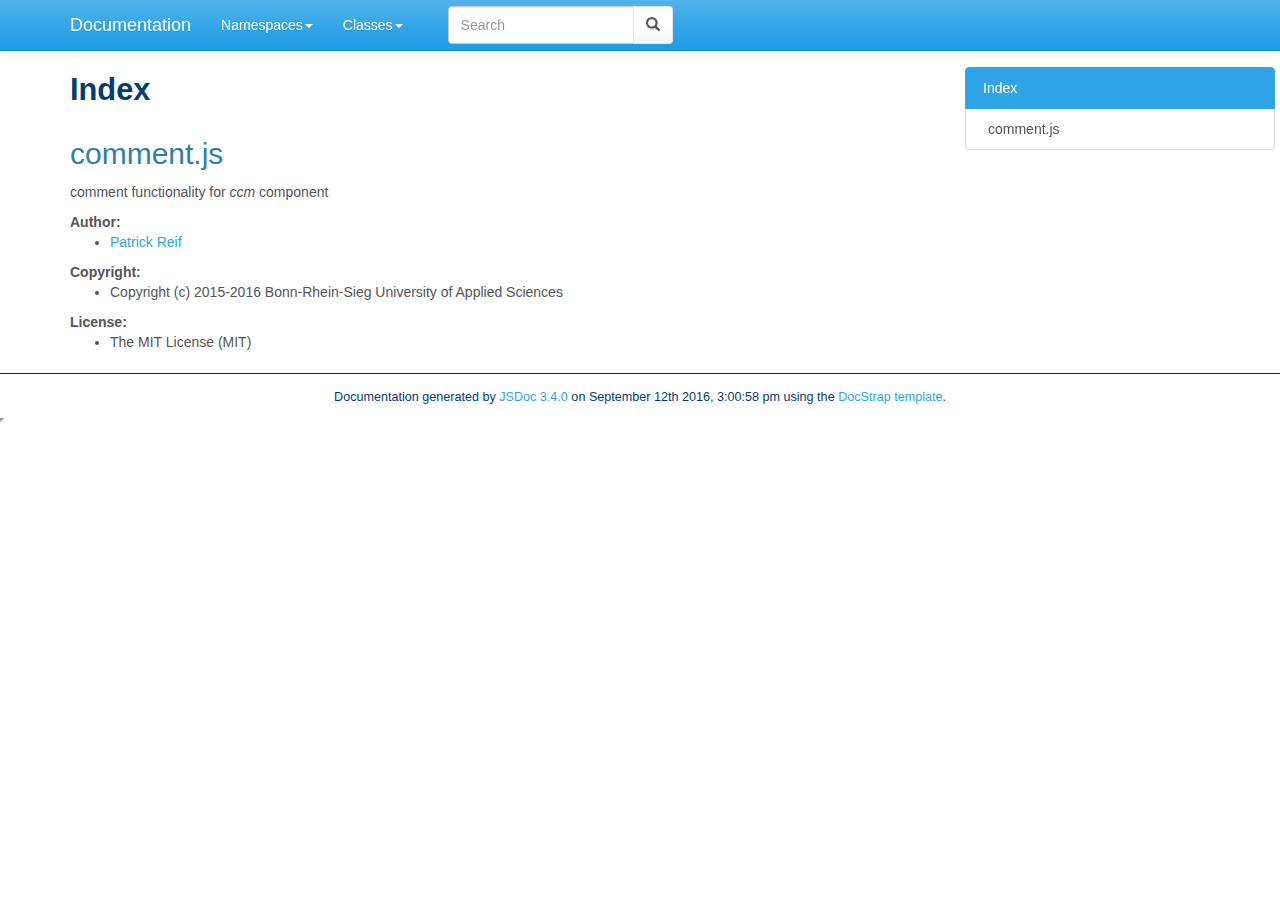
==== api/ccm-comment/index.html @ 63f1786e "Remotified ccm-comment V2" ====
<!DOCTYPE html>

<html lang="en">
<head>
	<meta charset="utf-8">
	<meta name="viewport" content="width=device-width">
	<title>Documentation Index</title>

	<!--[if lt IE 9]>
	<script src="//html5shiv.googlecode.com/svn/trunk/html5.js"></script>
	<![endif]-->
	<link type="text/css" rel="stylesheet" href="styles/sunlight.default.css">

	<link type="text/css" rel="stylesheet" href="styles/site.cerulean.css">

</head>

<body>

<div class="navbar navbar-default navbar-fixed-top ">
<div class="container">
	<div class="navbar-header">
		<a class="navbar-brand" href="index.html">Documentation</a>
		<button class="navbar-toggle" type="button" data-toggle="collapse" data-target="#topNavigation">
			<span class="icon-bar"></span>
			<span class="icon-bar"></span>
			<span class="icon-bar"></span>
        </button>
	</div>
	<div class="navbar-collapse collapse" id="topNavigation">
		<ul class="nav navbar-nav">
			
			<li class="dropdown">
				<a href="namespaces.list.html" class="dropdown-toggle" data-toggle="dropdown">Namespaces<b class="caret"></b></a>
				<ul class="dropdown-menu ">
					<li><a href="ccm.components.comment.html">ccm.components.comment</a></li>
				</ul>
			</li>
			
			<li class="dropdown">
				<a href="classes.list.html" class="dropdown-toggle" data-toggle="dropdown">Classes<b class="caret"></b></a>
				<ul class="dropdown-menu ">
					<li><a href="ccm.components.blank.Blank.html">ccm.components.blank.Blank</a></li>
				</ul>
			</li>
			
		</ul>
		<div class="col-sm-3 col-md-3">
            <form class="navbar-form" role="search">
                <div class="input-group">
                    <input type="text" class="form-control" placeholder="Search" name="q" id="search-input">
                    <div class="input-group-btn">
                        <button class="btn btn-default" id="search-submit"><i class="glyphicon glyphicon-search"></i></button>
                    </div>
                </div>
            </form>
        </div>
	</div>

</div>
</div>


<div class="container" id="toc-content">
<div class="row">

	
	<div class="col-md-8">
	
		<div id="main">
			

	
	











	
	











	<h1 class="page-title">Index</h1>
<section>

<header>
    
        <h2>
        comment.js
        </h2>
        
    
</header>


<article>
    <div class="container-overview">
    
        
            <div class="description"><p>comment functionality for <i>ccm</i> component</p></div>
        

        
<dl class="details">
    

	

	

	

    

    

    

    

	

	
	<dt class="tag-author method-doc-label method-doc-details-label">Author:</dt>
	<dd class="tag-author">
		<ul>
			<li><a href="mailto:patrick.reif@inf.h-brs.de">Patrick Reif</a></li>
			</ul>
	</dd>
	

	
	<dt class="tag-copyright method-doc-label method-doc-details-label">Copyright:</dt>
	<dd class="tag-copyright">
		<ul class="dummy">
			<li>Copyright (c) 2015-2016 Bonn-Rhein-Sieg University of Applied Sciences</li>
		</ul>
	</dd>
	

	
	<dt class="tag-license method-doc-label method-doc-details-label">License:</dt>
	<dd class="tag-license">
		<ul class="dummy">
			<li>The MIT License (MIT)</li>
		</ul>
	</dd>
	

	



	

	

	

	
</dl>


        
    
    </div>

    

    

    

    

    

    

    

    

    
</article>

</section>




		</div>
	</div>

	<div class="clearfix"></div>

	
		<div class="col-md-3">
			<div id="toc" class="col-md-3 hidden-xs hidden-sm hidden-md"></div>
		</div>
	

</div>
</div>

<div class="modal fade" id="searchResults">
  <div class="modal-dialog">
    <div class="modal-content">
      <div class="modal-header">
        <button type="button" class="close" data-dismiss="modal" aria-label="Close"><span aria-hidden="true">&times;</span></button>
        <h4 class="modal-title">Search results</h4>
      </div>
      <div class="modal-body"></div>
      <div class="modal-footer">
        <button type="button" class="btn btn-default" data-dismiss="modal">Close</button>
      </div>
    </div><!-- /.modal-content -->
  </div><!-- /.modal-dialog -->
</div>

<footer>


<span class="jsdoc-message">
	Documentation generated by <a href="https://github.com/jsdoc3/jsdoc">JSDoc 3.4.0</a>
	
		on September 12th 2016, 3:00:58 pm
	
	using the <a href="https://github.com/docstrap/docstrap">DocStrap template</a>.
</span>
</footer>

<script src="scripts/docstrap.lib.js"></script>
<script src="scripts/toc.js"></script>
<script type="text/javascript" src="scripts/fulltext-search-ui.js"></script>

<script>
$( function () {
	$( "[id*='$']" ).each( function () {
		var $this = $( this );

		$this.attr( "id", $this.attr( "id" ).replace( "$", "__" ) );
	} );

	$( ".tutorial-section pre, .readme-section pre" ).each( function () {
		var $this = $( this );

		var example = $this.find( "code" );
		exampleText = example.html();
		var lang = /{@lang (.*?)}/.exec( exampleText );
		if ( lang && lang[1] ) {
			exampleText = exampleText.replace( lang[0], "" );
			example.html( exampleText );
			lang = lang[1];
		} else {
			var langClassMatch = example.parent()[0].className.match(/lang\-(\S+)/);
			lang = langClassMatch ? langClassMatch[1] : "javascript";
		}

		if ( lang ) {

			$this
			.addClass( "sunlight-highlight-" + lang )
			.addClass( "linenums" )
			.html( example.html() );

		}
	} );

	Sunlight.highlightAll( {
		lineNumbers : true,
		showMenu : true,
		enableDoclinks : true
	} );

	$.catchAnchorLinks( {
        navbarOffset: 10
	} );
	$( "#toc" ).toc( {
		anchorName  : function ( i, heading, prefix ) {
			var id = $( heading ).attr( "id" );
			return id && id.replace(/\~/g, '-inner-').replace(/\./g, '-static-') || ( prefix + i );
		},
		selectors   : "#toc-content h1,#toc-content h2,#toc-content h3,#toc-content h4",
		showAndHide : false,
		smoothScrolling: true
	} );

	$( "#main span[id^='toc']" ).addClass( "toc-shim" );
	$( '.dropdown-toggle' ).dropdown();

    $( "table" ).each( function () {
      var $this = $( this );
      $this.addClass('table');
    } );

} );
</script>



<!--Navigation and Symbol Display-->


<!--Google Analytics-->


<script type="text/javascript">
	$(document).ready(function() {
		SearcherDisplay.init();
	});
</script>

</body>
</html>
---- api/ccm-comment/styles/sunlight.default.css ----
/* global styles */
.sunlight-container {
	clear: both !important;
	position: relative !important;
	margin: 10px 0 !important;
}
.sunlight-code-container {
	clear: both !important;
	position: relative !important;
	border: none;
	border-color: #969696 !important;
	background-color: #FFFFFF !important;
}
.sunlight-highlighted, .sunlight-container, .sunlight-container textarea {
	font-family: Consolas, Inconsolata, Monaco, "Courier New" !important;
	font-size: 12px !important;
	line-height: 15px !important;
}
.sunlight-highlighted, .sunlight-container textarea {
	color: #000000 !important;
	margin: 0 !important;
}
.sunlight-container textarea {
	padding-left: 0 !important;
	margin-left: 0 !important;
	margin-right: 0 !important;
	padding-right: 0 !important;
}
.sunlight-code-container > .sunlight-highlighted {
	white-space: pre;
	overflow-x: auto;
	overflow-y: hidden; /* ie requires this wtf? */
}
.sunlight-highlighted {
	z-index: 1;
	position: relative;
}
.sunlight-highlighted * {
	background: transparent;
}
.sunlight-line-number-margin {
	float: left !important;
	margin-right: 5px !important;
	margin-top: 0 !important;
	margin-bottom: 0 !important;
	padding: 0 !important;
	padding-right: 4px !important;
	padding-left: 4px !important;
	border-right: 1px solid #CCCCCC !important;
	background-color: #EEEEEE !important;
	color: #848484 !important;
	text-align: right !important;
	position: relative;
	z-index: 3;
}
.sunlight-highlighted a, .sunlight-line-number-margin a  {
	border: none !important;
	text-decoration: none !important;
	font-weight: normal !important;
	font-style: normal !important;
	padding: 0 !important;
}
.sunlight-line-number-margin a {
	color: inherit !important;
}
.sunlight-line-highlight-overlay {
	position: absolute;
	top: 0;
	left: 0;
	width: 100%;
	z-index: 0;
}
.sunlight-line-highlight-overlay div {
	height: 15px;
	width: 100%;
}
.sunlight-line-highlight-overlay .sunlight-line-highlight-active {
	background-color: #E7FCFA;
}

/* menu */
.sunlight-menu {
	background-color: #FFFFCC;
	color: #000000;
}
.sunlight-menu ul {
	margin: 0 !important;
	padding: 0 !important;
	list-style-type: none !important;
}
.sunlight-menu li {
	float: right !important;
	margin-left: 5px !important;
}
.sunlight-menu a, .sunlight-menu img {
	color: #000099 !important;
	text-decoration: none !important;
	border: none !important;
}




.sunlight-string,
.sunlight-char,
.sunlight-heredoc,
.sunlight-heredocDeclaration,
.sunlight-nowdoc,
.sunlight-longString,
.sunlight-rawString,
.sunlight-binaryString,
.sunlight-rawLongString,
.sunlight-binaryLongString,
.sunlight-verbatimString,
.sunlight-diff .sunlight-removed {
	color: #990000 !important;
}

.sunlight-ident,
.sunlight-operator,
.sunlight-punctuation,
.sunlight-delimiter,
.sunlight-diff .sunlight-unchanged {
	color: #000000 !important;
}

.sunlight-comment,
.sunlight-xmlDocCommentContent,
.sunlight-nginx .sunlight-ssiCommand,
.sunlight-sln .sunlight-formatDeclaration,
.sunlight-diff .sunlight-added {
	color: #009900 !important;
}
.sunlight-number,
.sunlight-guid,
.sunlight-cdata {
	color: #CC6600 !important;
}

.sunlight-named-ident,
.sunlight-constant,
.sunlight-javascript .sunlight-globalVariable,
.sunlight-globalObject,
.sunlight-python .sunlight-attribute,
.sunlight-nginx .sunlight-context,
.sunlight-httpd .sunlight-context,
.sunlight-haskell .sunlight-class,
.sunlight-haskell .sunlight-type,
.sunlight-lisp .sunlight-declarationSpecifier,
.sunlight-erlang .sunlight-userDefinedFunction,
.sunlight-diff .sunlight-header {
	color: #2B91AF !important;
}
.sunlight-keyword,
.sunlight-languageConstruct,
.sunlight-css
.sunlight-element,
.sunlight-bash .sunlight-command,
.sunlight-specialOperator,
.sunlight-erlang .sunlight-moduleAttribute,
.sunlight-xml .sunlight-tagName,
.sunlight-xml .sunlight-operator,
.sunlight-diff .sunlight-modified {
	color: #0000FF !important;
}
.sunlight-shortOpenTag,
.sunlight-openTag,
.sunlight-closeTag,
.sunlight-xmlOpenTag,
.sunlight-xmlCloseTag,
.sunlight-aspOpenTag,
.sunlight-aspCloseTag,
.sunlight-label,
.sunlight-css .sunlight-importantFlag {
	background-color: #FFFF99 !important;
	color: #000000 !important;
}
.sunlight-function,
.sunlight-globalFunction,
.sunlight-ruby .sunlight-specialFunction,
.sunlight-objective-c .sunlight-messageDestination,
.sunlight-6502asm .sunlight-illegalOpcode,
.sunlight-powershell .sunlight-switch,
.sunlight-lisp .sunlight-macro,
.sunlight-lisp .sunlight-specialForm,
.sunlight-lisp .sunlight-type,
.sunlight-sln .sunlight-sectionName,
.sunlight-diff .sunlight-rangeInfo {
	color: #B069AF !important;
}

.sunlight-variable,
.sunlight-specialVariable,
.sunlight-environmentVariable,
.sunlight-objective-c .sunlight-messageArgumentName,
.sunlight-lisp .sunlight-globalVariable,
.sunlight-ruby .sunlight-globalVariable,
.sunlight-ruby .sunlight-instanceVariable,
.sunlight-sln .sunlight-operator {
	color: #325484 !important;
}
.sunlight-regexLiteral,
.sunlight-lisp .sunlight-operator,
.sunlight-6502asm .sunlight-pseudoOp,
.sunlight-erlang .sunlight-macro {
	color: #FF00B2 !important;
}
.sunlight-specialVariable {
	font-style: italic !important;
	font-weight: bold !important;
}
.sunlight-csharp .sunlight-pragma,
.sunlight-preprocessorDirective,
.sunlight-vb .sunlight-compilerDirective,
.sunlight-diff .sunlight-mergeHeader,
.sunlight-diff .sunlight-noNewLine {
	color: #999999 !important;
	font-style: italic !important;
}
.sunlight-xmlDocCommentMeta,
.sunlight-java .sunlight-annotation,
.sunlight-scala .sunlight-annotation,
.sunlight-docComment {
	color: #808080 !important;
}
.sunlight-quotedIdent,
.sunlight-ruby .sunlight-subshellCommand,
.sunlight-lisp .sunlight-keywordArgument,
.sunlight-haskell .sunlight-infixOperator,
.sunlight-erlang .sunlight-quotedAtom {
	color: #999900 !important;
}



/* xml */
.sunlight-xml .sunlight-string {
	color: #990099 !important;
}
.sunlight-xml .sunlight-attribute {
	color: #FF0000 !important;
}
.sunlight-xml .sunlight-entity {
	background-color: #EEEEEE !important;
	color: #000000 !important;
	border: 1px solid #000000 !important;
}
.sunlight-xml .sunlight-doctype {
	color: #2B91AF !important;
}

/* javascript */
.sunlight-javascript .sunlight-reservedWord {
	font-style: italic !important;
}

/* css */
.sunlight-css .sunlight-microsoftFilterPrefix {
	color: #FF00FF !important;
}
.sunlight-css .sunlight-rule {
	color: #0099FF !important;
}
.sunlight-css .sunlight-keyword {
	color: #4E65B8 !important;
}
.sunlight-css .sunlight-class {
	color: #FF0000 !important;
}
.sunlight-css .sunlight-id {
	color: #8A8E13 !important;
}
.sunlight-css .sunlight-pseudoClass,
.sunlight-css .sunlight-pseudoElement {
	color: #368B87 !important;
}

/* bash */
.sunlight-bash .sunlight-hashBang {
	color: #3D97F5 !important;
}
.sunlight-bash .sunlight-verbatimCommand {
	color: #999900 !important;
}
.sunlight-bash .sunlight-variable,
.sunlight-bash .sunlight-specialVariable {
	color: #FF0000 !important;
}

/* python */
.sunlight-python .sunlight-specialMethod {
	font-weight: bold !important;
	color: #A07DD3;
}

/* ruby */
.sunlight-ruby .sunlight-symbol {
	font-weight: bold !important;
	color: #ED7272 !important;
}

/* brainfuck */
.sunlight-brainfuck {
	font-weight: bold !important;
	color: #000000 !important;
}
.sunlight-brainfuck .sunlight-increment {
	background-color: #FF9900 !important;
}
.sunlight-brainfuck .sunlight-decrement {
	background-color: #FF99FF !important;
}
.sunlight-brainfuck .sunlight-incrementPointer {
	background-color: #FFFF99 !important;
}
.sunlight-brainfuck .sunlight-decrementPointer {
	background-color: #66CCFF !important;
}
.sunlight-brainfuck .sunlight-read {
	background-color: #FFFFFF !important;
}
.sunlight-brainfuck .sunlight-write {
	background-color: #99FF99 !important;
}
.sunlight-brainfuck .sunlight-openLoop, .sunlight-brainfuck .sunlight-closeLoop {
	background-color: #FFFFFF !important;
}

/* 6502 asm */
.sunlight-6502asm .sunlight-label {
	font-weight: bold !important;
	color: #000000 !important;
	background: none !important;
}

/* lisp */
.sunlight-lisp .sunlight-macro {
	font-style: italic !important;
}

/* erlang */
.sunlight-erlang .sunlight-atom {
	font-weight: bold !important;
}
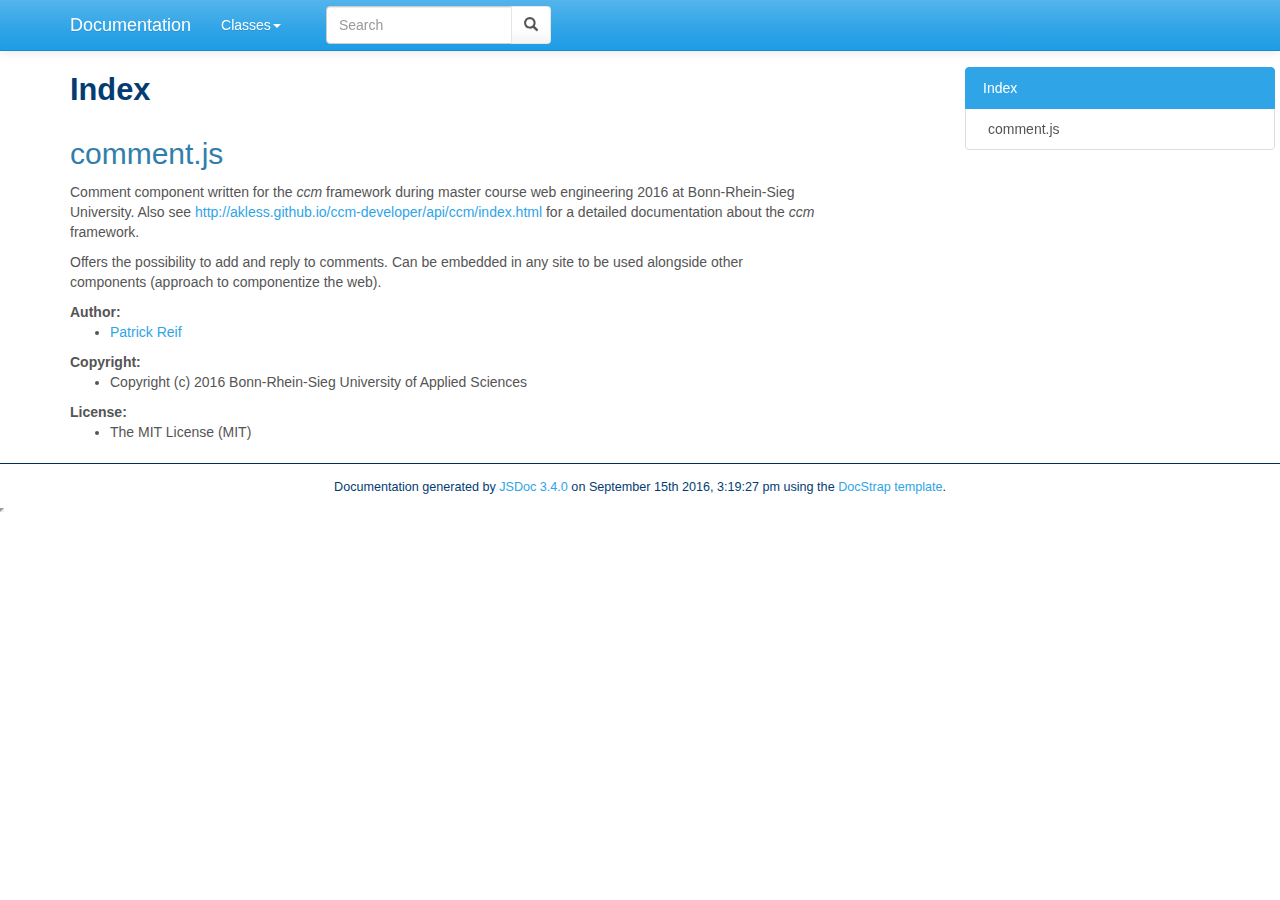
==== commit 1d74b273: "Updated ccm-comment API page" ====
--- a/api/ccm-comment/index.html
+++ b/api/ccm-comment/index.html
@@ -31,16 +31,9 @@
 		<ul class="nav navbar-nav">
 			
 			<li class="dropdown">
-				<a href="namespaces.list.html" class="dropdown-toggle" data-toggle="dropdown">Namespaces<b class="caret"></b></a>
-				<ul class="dropdown-menu ">
-					<li><a href="ccm.components.comment.html">ccm.components.comment</a></li>
-				</ul>
-			</li>
-			
-			<li class="dropdown">
 				<a href="classes.list.html" class="dropdown-toggle" data-toggle="dropdown">Classes<b class="caret"></b></a>
 				<ul class="dropdown-menu ">
-					<li><a href="ccm.components.blank.Blank.html">ccm.components.blank.Blank</a></li>
+					<li><a href="ccm.components.ccm_comment.html">ccm.components.ccm_comment</a></li><li><a href="ccm.components.ccm_comment.Context.html">ccm.components.ccm_comment.Context</a></li>
 				</ul>
 			</li>
 			
@@ -113,7 +106,11 @@
     <div class="container-overview">
     
         
-            <div class="description"><p>comment functionality for <i>ccm</i> component</p></div>
+            <div class="description"><p>Comment component written for the <i>ccm</i> framework during master course web engineering 2016
+at Bonn-Rhein-Sieg University. Also see <a href="http://akless.github.io/ccm-developer/api/ccm/index.html">http://akless.github.io/ccm-developer/api/ccm/index.html</a>
+for a detailed documentation about the <i>ccm</i> framework.</p>
+<p>Offers the possibility to add and reply to comments. Can be embedded in any site to be used alongside other
+components (approach to componentize the web).</p></div>
         
 
         
@@ -149,7 +146,7 @@
 	<dt class="tag-copyright method-doc-label method-doc-details-label">Copyright:</dt>
 	<dd class="tag-copyright">
 		<ul class="dummy">
-			<li>Copyright (c) 2015-2016 Bonn-Rhein-Sieg University of Applied Sciences</li>
+			<li>Copyright (c) 2016 Bonn-Rhein-Sieg University of Applied Sciences</li>
 		</ul>
 	</dd>
 	
@@ -240,7 +237,7 @@
 <span class="jsdoc-message">
 	Documentation generated by <a href="https://github.com/jsdoc3/jsdoc">JSDoc 3.4.0</a>
 	
-		on September 12th 2016, 3:00:58 pm
+		on September 15th 2016, 3:19:27 pm
 	
 	using the <a href="https://github.com/docstrap/docstrap">DocStrap template</a>.
 </span>
